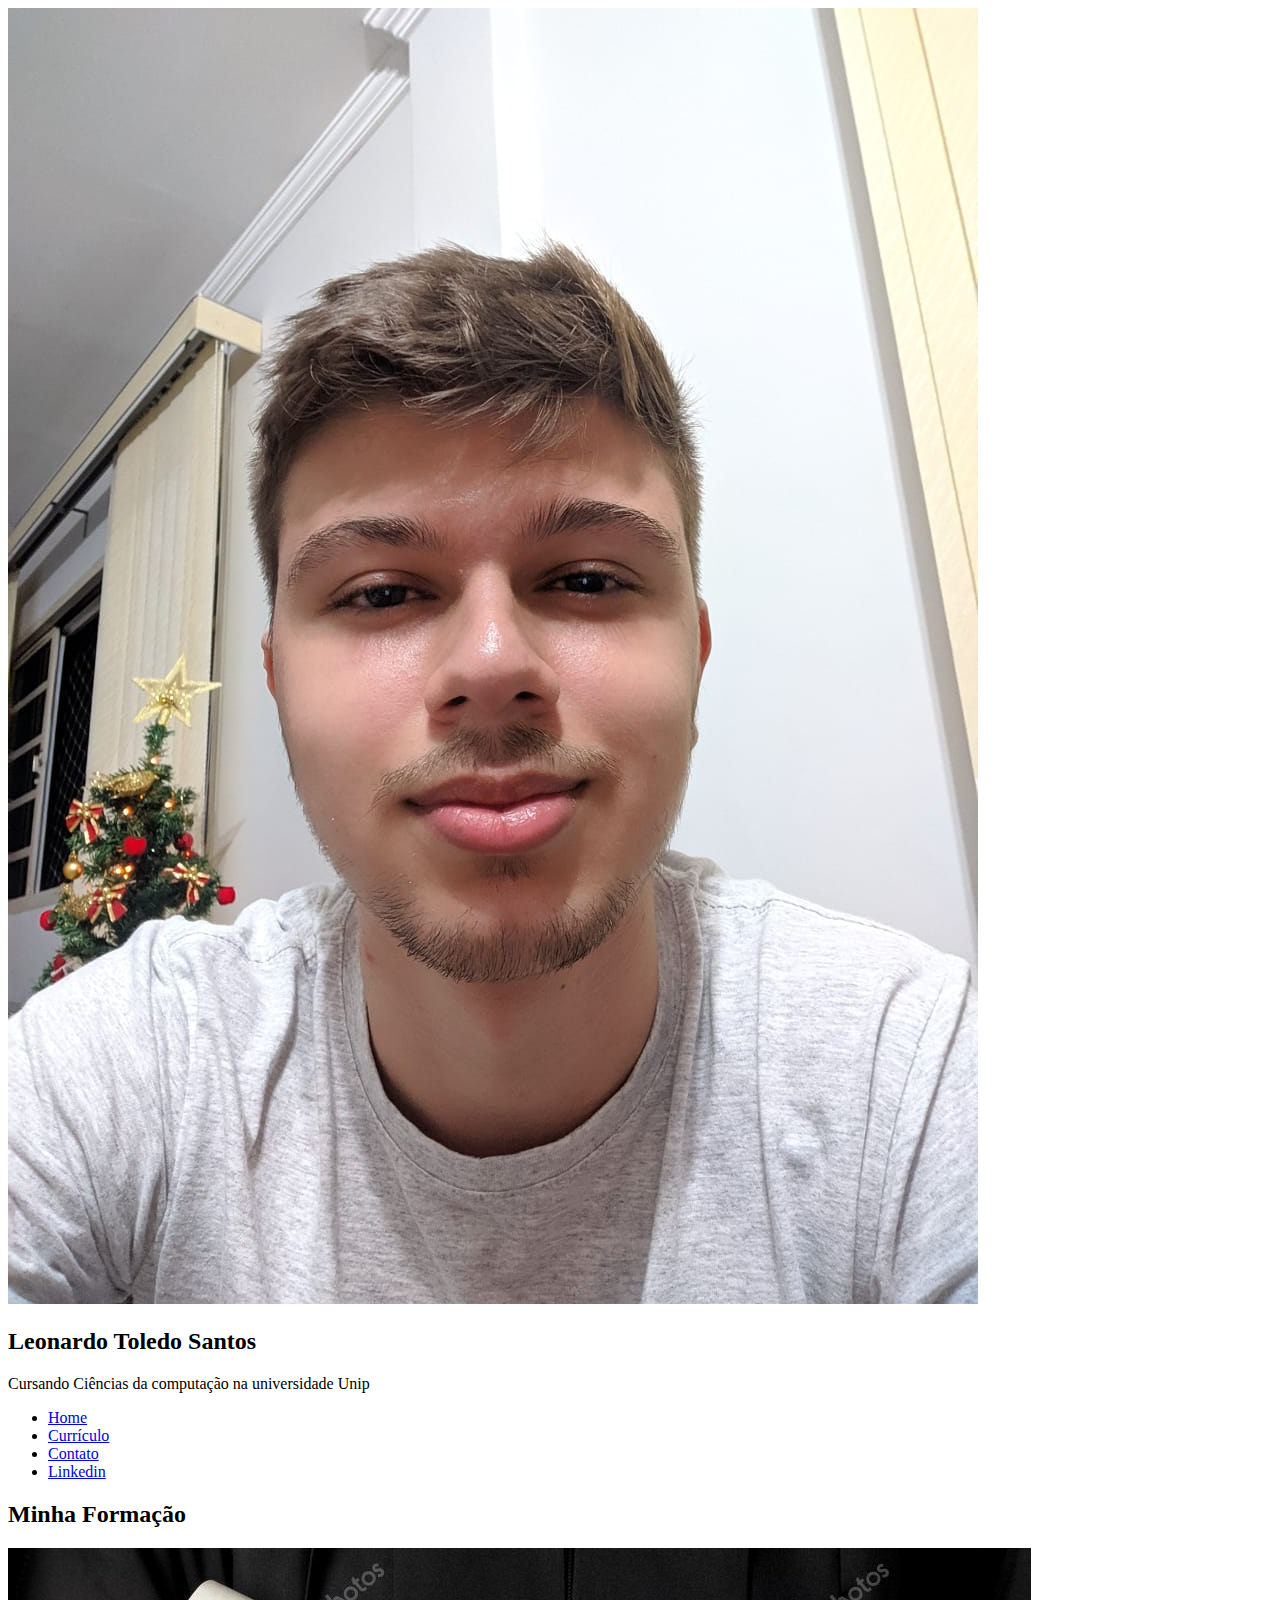
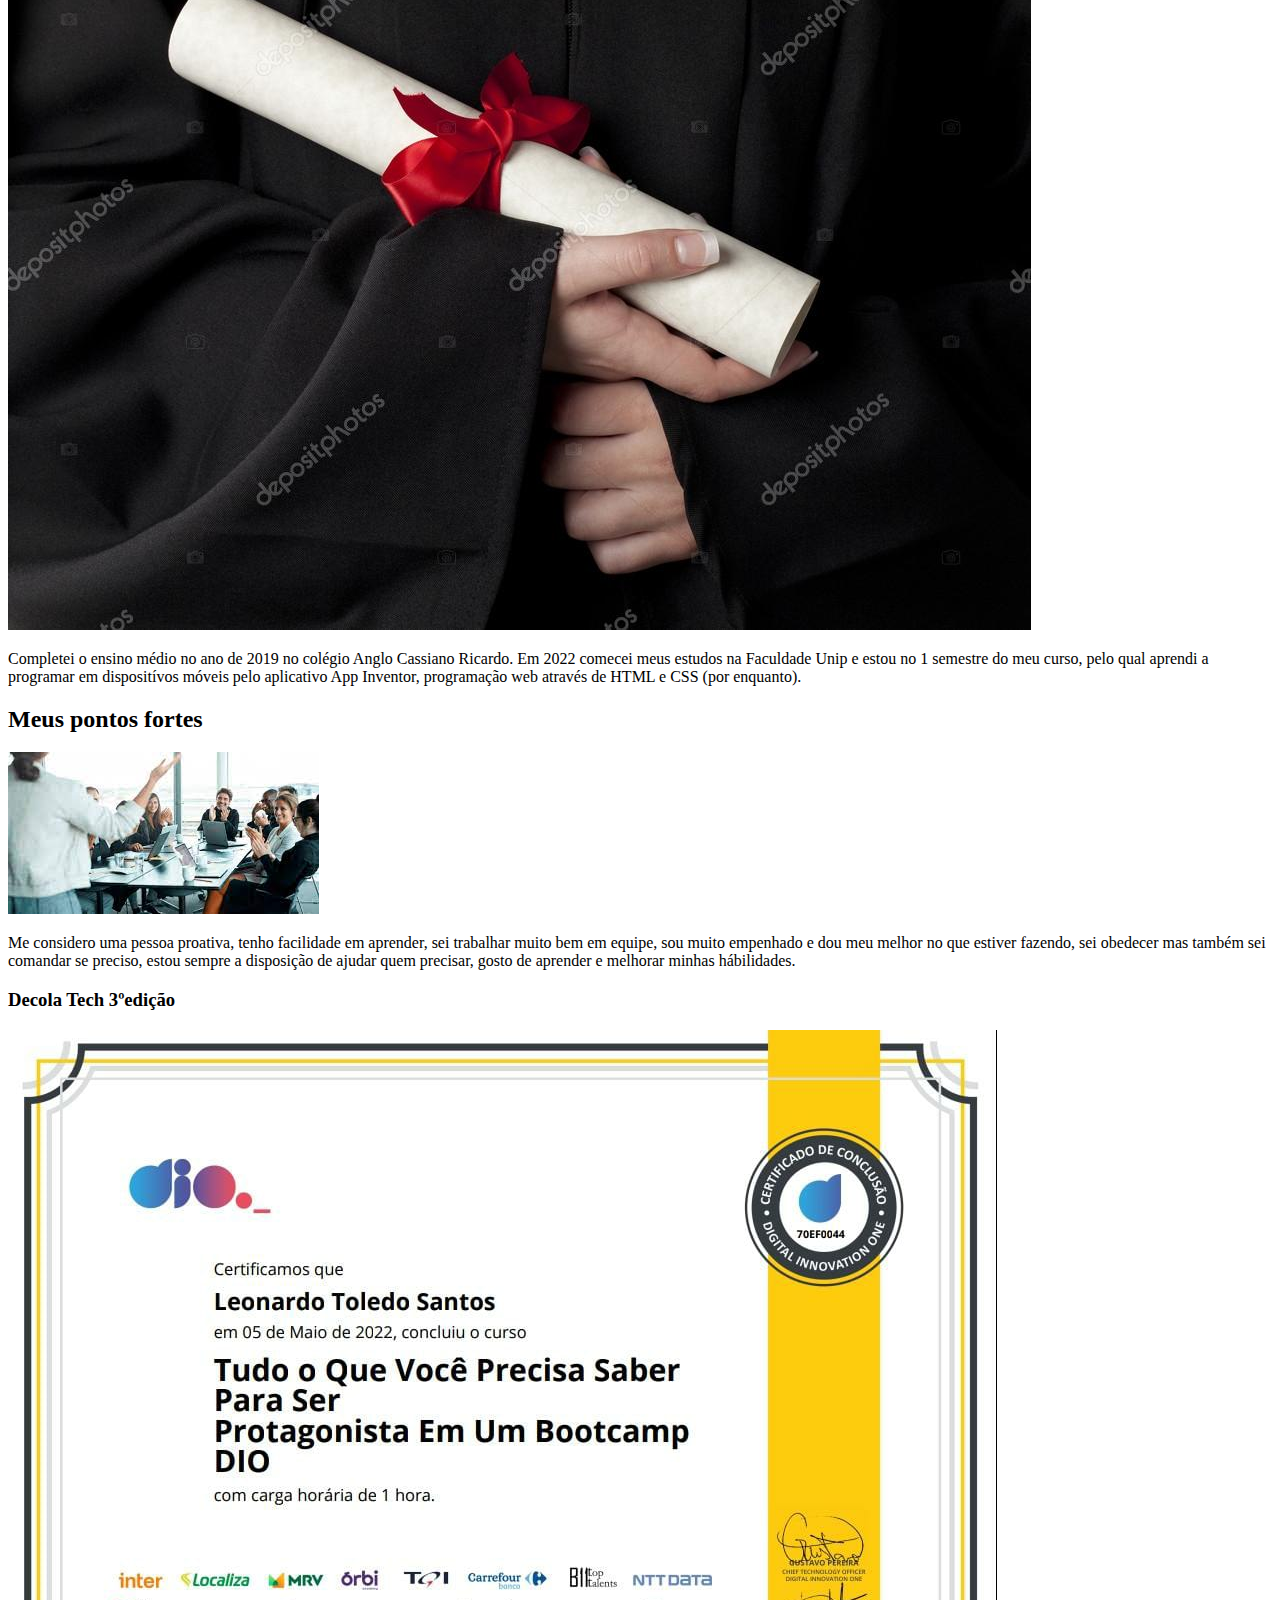
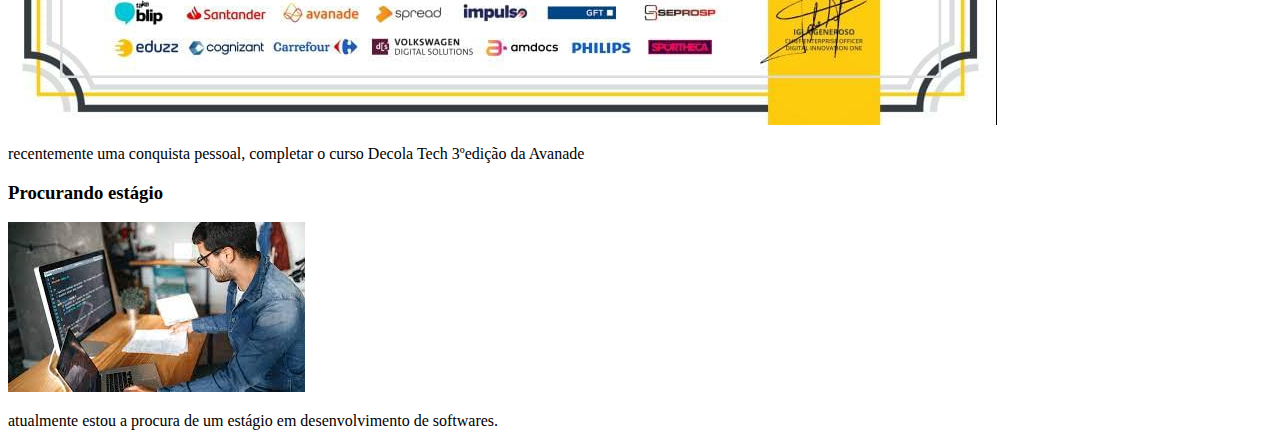
==== index.html @ 631a18c5 "adiciona index" ====
<!DOCTYPE html>
<html lang="pt-br">
<head>
    <meta charset="UTF-8">
    <meta http-equiv="X-UA-Compatible" content="IE=edge">
    <meta name="viewport" content="width=device-width, initial-scale=1.0">
    <link rel="stylesheet" href="css/style.css" type="text/css">
    <link href="imagens/ícone.png" rel="icon" type="image/png">
    <title>Meu perfil</title>
</head>
<body>
    <header>
        <img src="imagens/foto de perfil.jpeg" alt="foto de perfil">
        <div class="nomeexplicação">
          <h2>Leonardo Toledo Santos</h2>
          <p>Cursando Ciências da computação na universidade Unip</p>
        </div>
    </header>
    <nav>
        <ul>
            <li><a href="#">Home</a></li>
            <li><a href="#" target="_blank">Currículo</a></li>
            <li><a href="contato.html" target="_blank">Contato</a></li>
            <li><a href="https://www.linkedin.com/in/leonardo-toledo-santos" target="_blank">Linkedin</a></li>
        </ul>
    </nav>
    <main>
        <article class="card">
            <h2>Minha Formação</h2>
            <img src="imagens/diploma.jpg"
            alt="imagem segurando diploma" class="imagemarticle">
            <p>
                Completei o ensino médio no ano de 2019 no colégio Anglo Cassiano Ricardo. 
                Em 2022 comecei meus estudos na Faculdade Unip e estou no 1 semestre do meu curso, 
                pelo qual aprendi a programar em dispositívos móveis pelo aplicativo App Inventor, programação
                web através de HTML e CSS (por enquanto).
            </p>
        </article>
        <article class="card">
            <h2>Meus pontos fortes</h2>
            <img src="imagens/reunião.jpg"
            alt="foto de reunião em empresa" class="imagemarticle">
            <p>
                Me considero uma pessoa proativa, tenho facilidade em aprender, sei trabalhar muito bem em equipe,
                sou muito empenhado e dou meu melhor no que estiver fazendo, sei obedecer mas também sei comandar se preciso,
                estou sempre a disposição de ajudar quem precisar, gosto de aprender e melhorar minhas hábilidades. 
            </p>
        </article>
    </main>
    <aside>
        <article class="card">
            <h3>Decola Tech 3ºedição</h3>
            <img src="imagens/certificado.jpeg"
            alt="certificado de conclusão de curso" class="imagemarticle">
            <p>
                recentemente uma conquista pessoal, completar o curso Decola Tech 3ºedição da Avanade
            </p>
        </article>
        <article class="card">
            <h3>Procurando estágio</h3>
            <img src="imagens/dev.jpg"
            alt="imagem de desenvolvedor" class="imagemarticle">
            <p>
                atualmente estou a procura de um estágio em desenvolvimento de softwares.
            </p>
        </article>
    </aside>
</body>
</html>
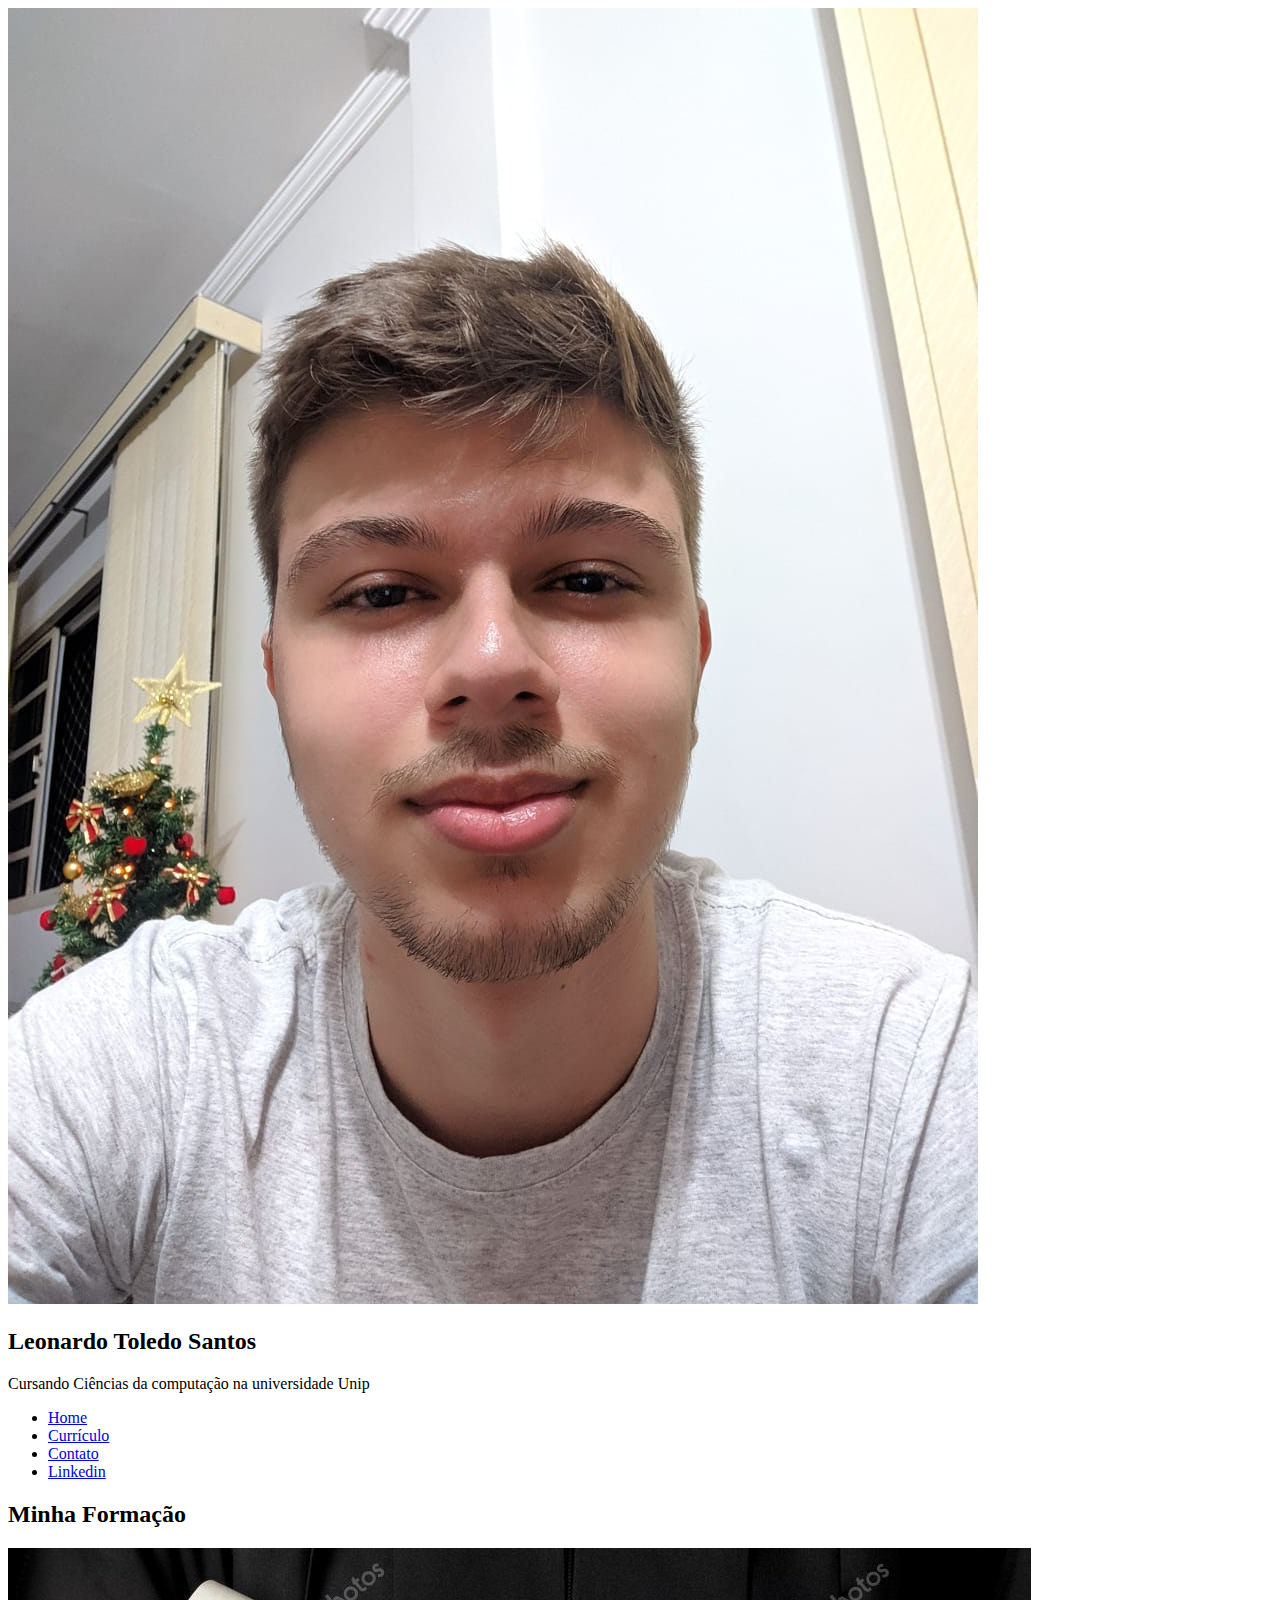
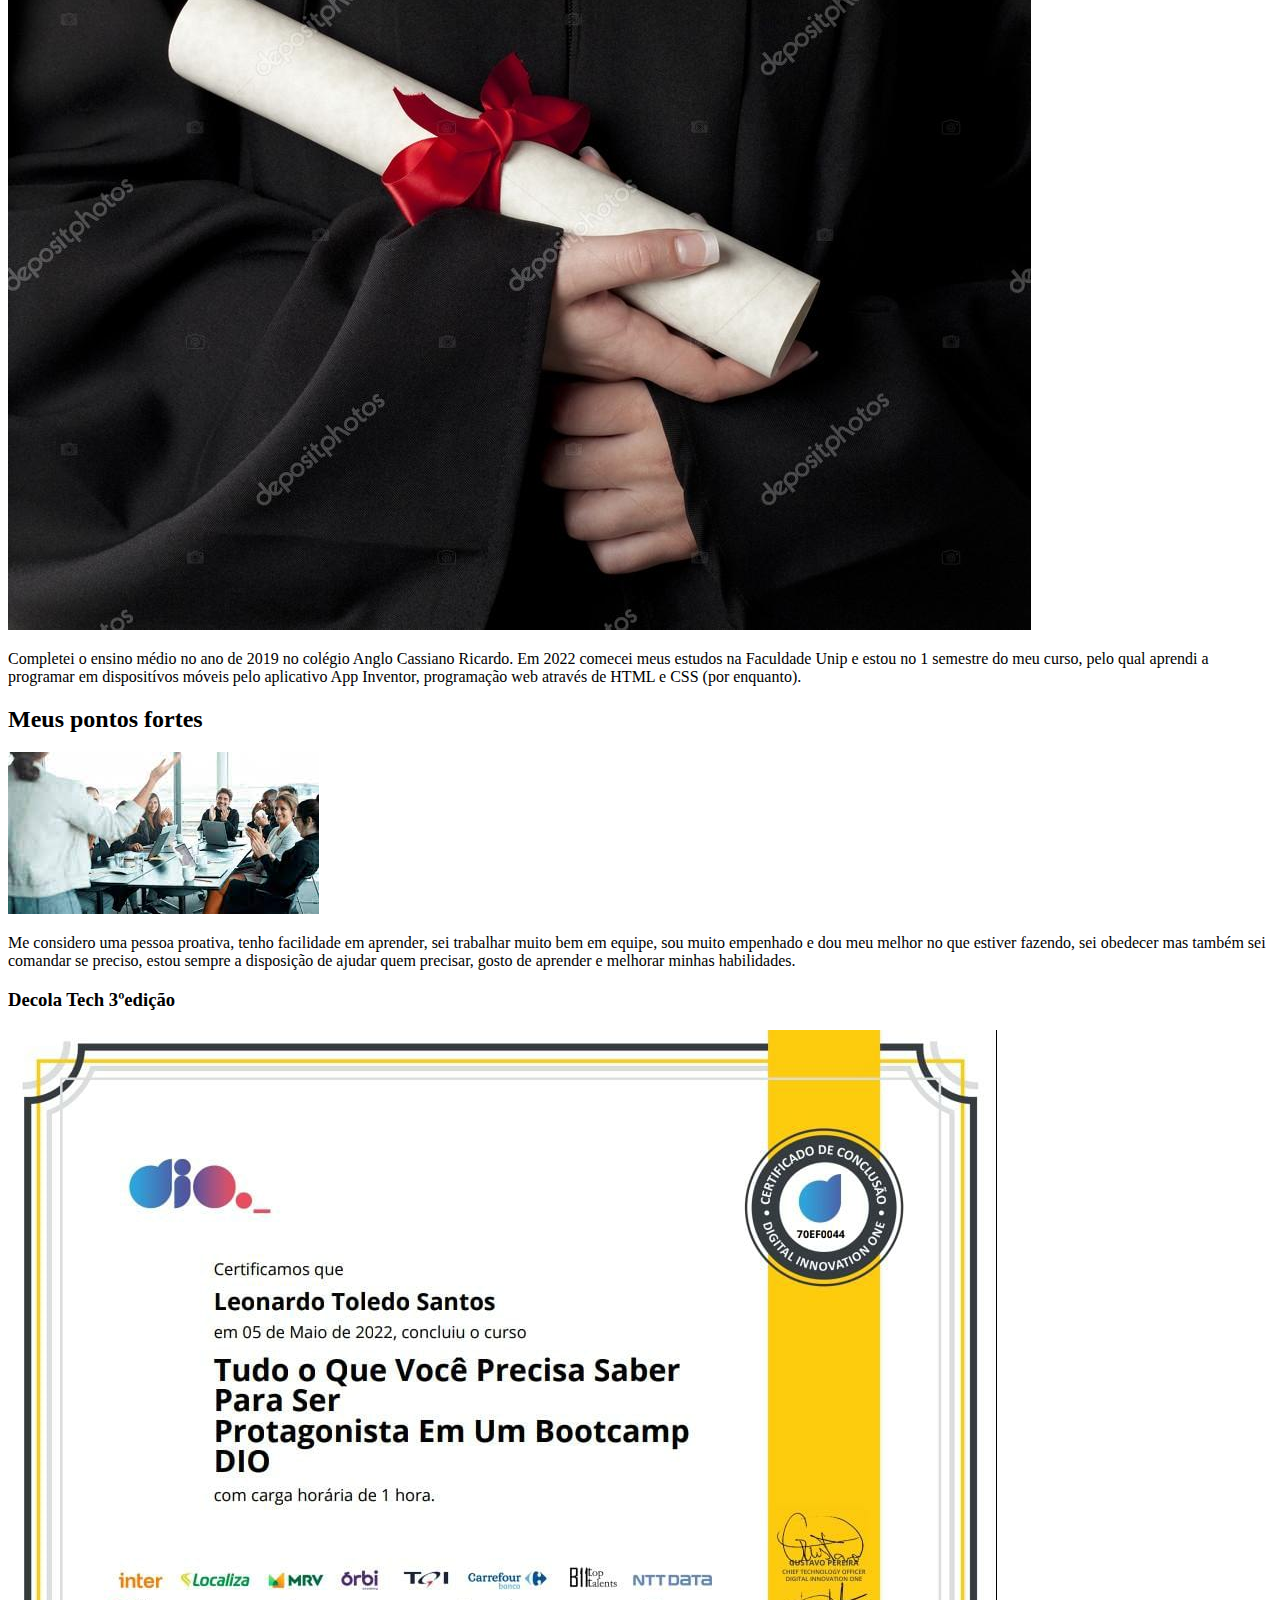
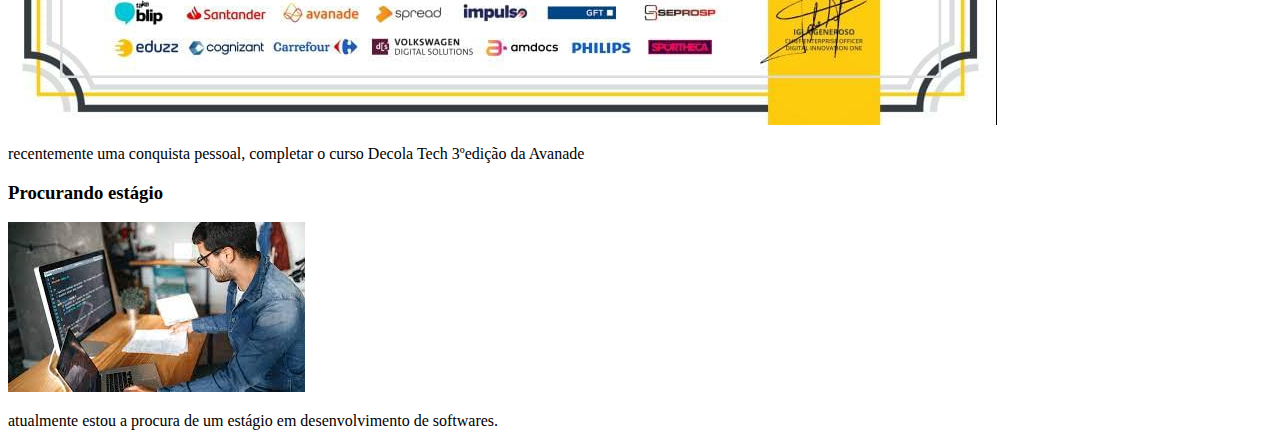
==== commit 5e7003f8: "adiciona alteração" ====
--- a/index.html
+++ b/index.html
@@ -43,7 +43,7 @@
             <p>
                 Me considero uma pessoa proativa, tenho facilidade em aprender, sei trabalhar muito bem em equipe,
                 sou muito empenhado e dou meu melhor no que estiver fazendo, sei obedecer mas também sei comandar se preciso,
-                estou sempre a disposição de ajudar quem precisar, gosto de aprender e melhorar minhas hábilidades. 
+                estou sempre a disposição de ajudar quem precisar, gosto de aprender e melhorar minhas habilidades. 
             </p>
         </article>
     </main>
